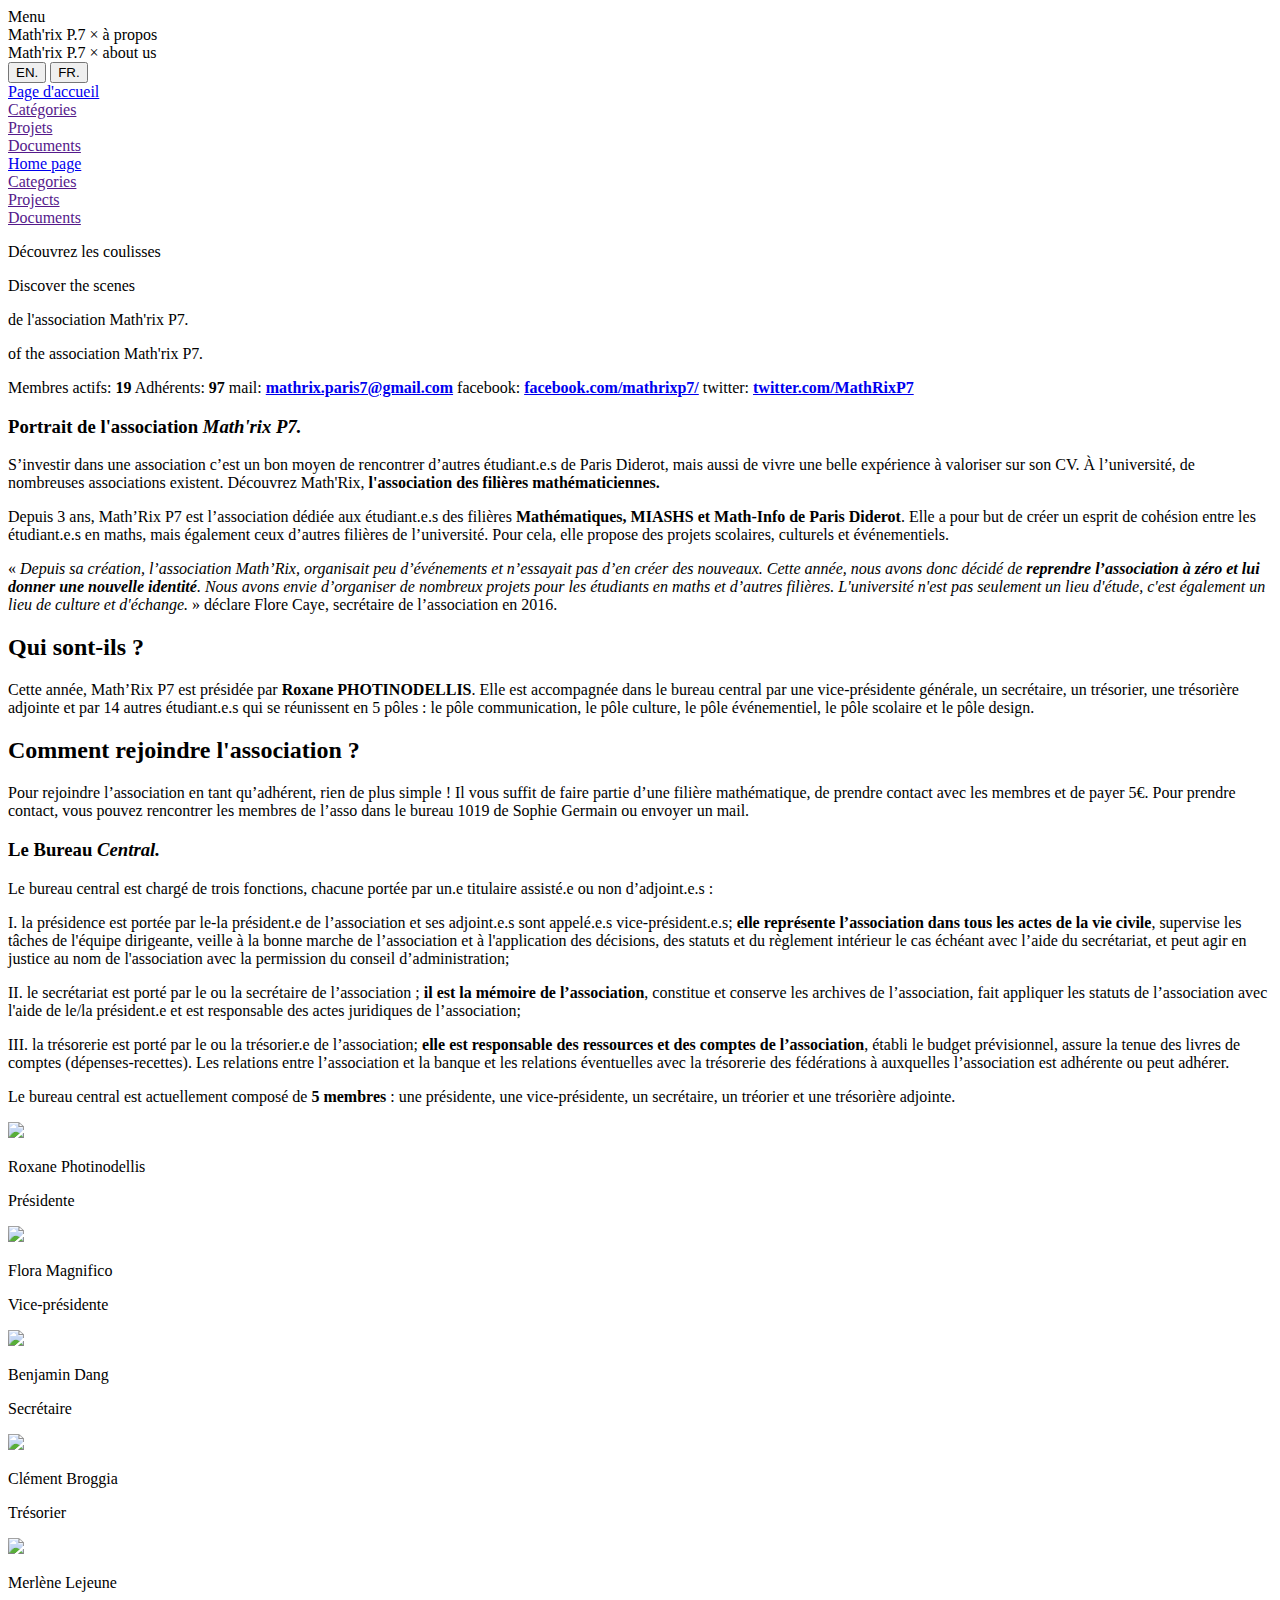
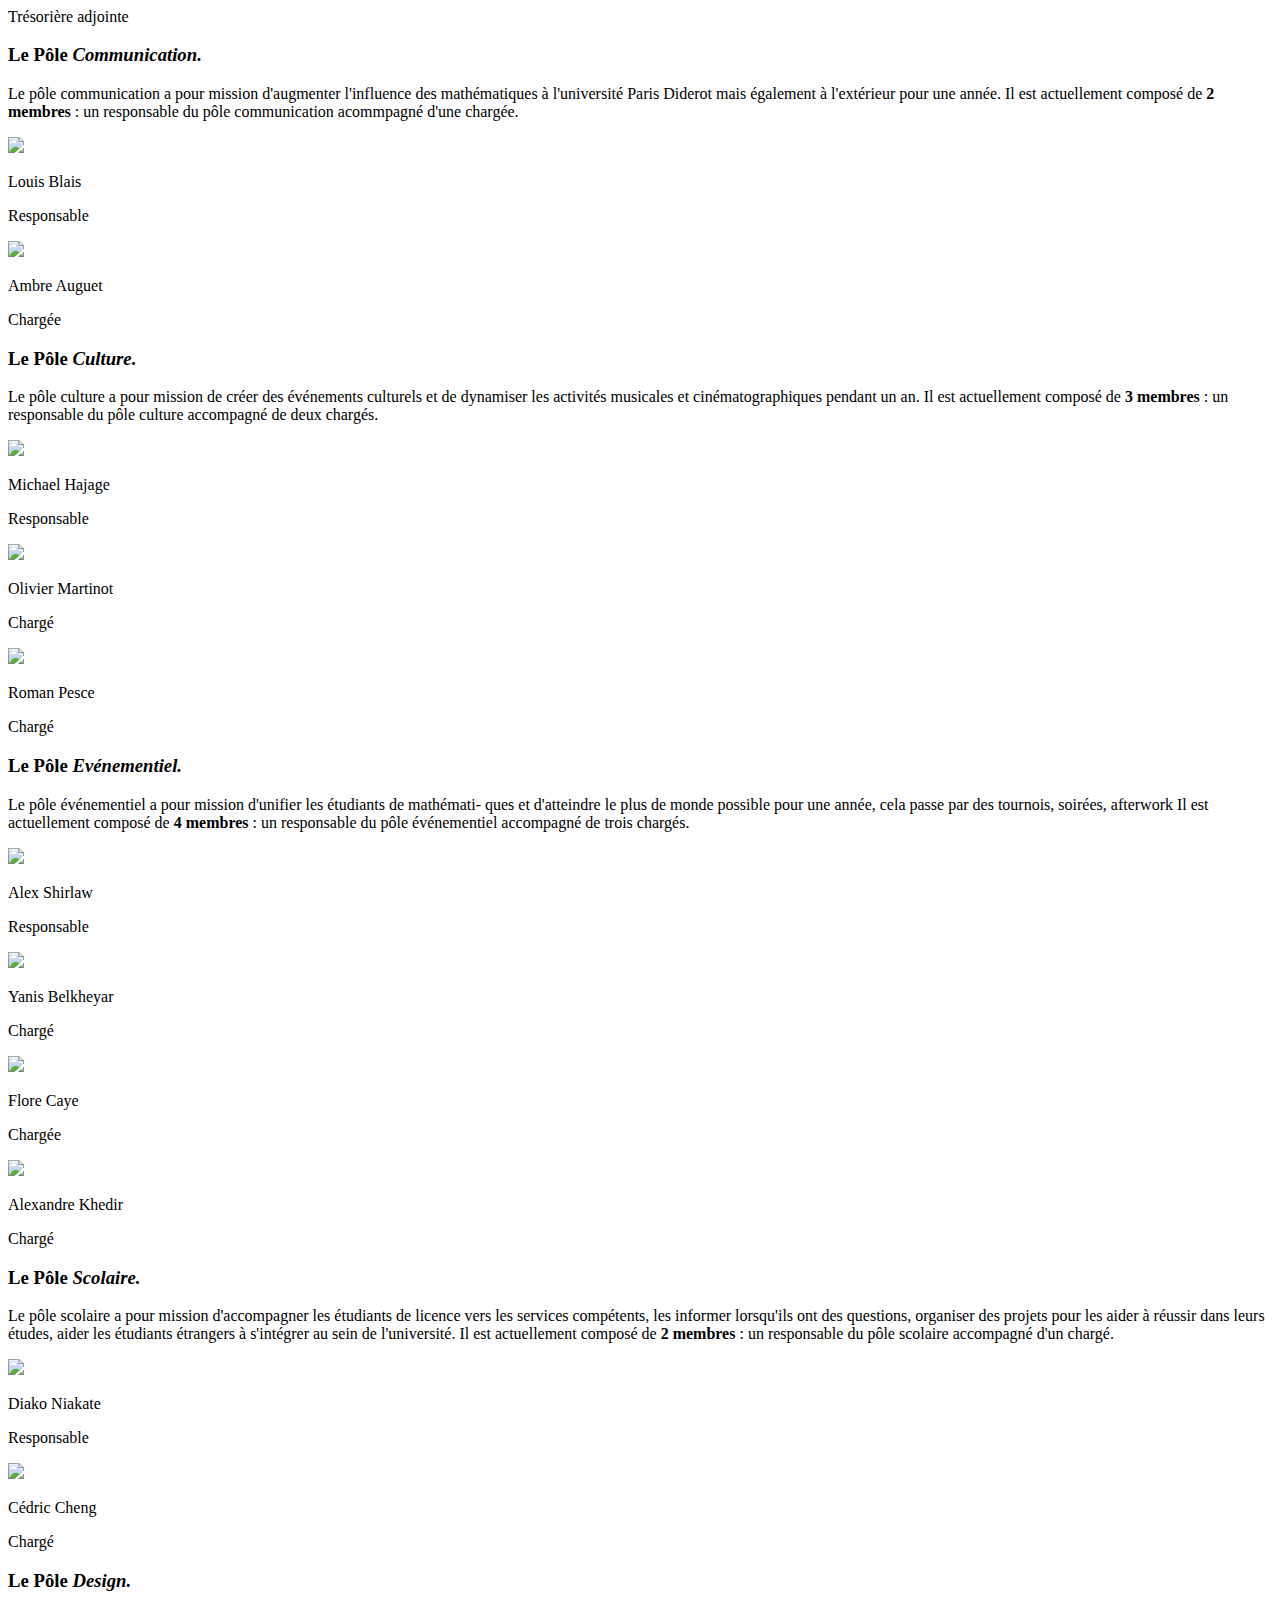
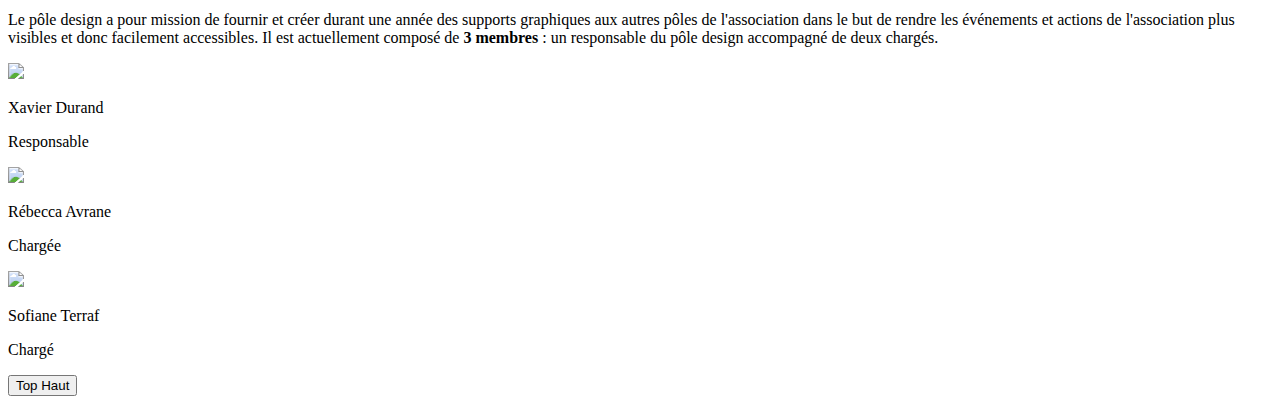
==== about.html @ 29be7612 "about" ====
<!DOCTYPE html>
<html>
	<head>
		<meta http-equiv="content-type" content="text/html; charset=UTF-8">
		<title>Math'Rix P7 -- Association étudiante des filières mathématiques de Paris Diderot</title>
		<link rel="shortcut icon" type="image/png" href="icons/favicon1.png"/>
		<link rel="stylesheet" type="text/css" href="style_about.css">
		<script type="text/javascript" src="js/jquery-2.1.1.min.js"></script>
		<script type="text/javascript">
			$(document).ready(function() {
			       	function updateClock() {
					var m = new Date();
					var dateString = ("0" + m.getHours()).slice(-2) + "`" + ("0" + m.getMinutes()).slice(-2)
					setTimeout(updateClock, 1000);
			  	}
			       	updateClock();
			      	function updateDate() {
					var days = ['dimanche','lundi','mardi','mercredi','jeudi.','vendredi','samedi'];
					var months=['janvier', 'février', 'mars', 'avril', 'mai','juin', 'juillet', 'août','septembre','octobre', 'novembre','décembre'];
					var m = new Date();
					var dateString = (days[ m.getDay() ])  + " " +  ("0" + m.getDate()).slice(-2) + " " + (months[ m.getMonth() ])   + " " + m.getFullYear()               
					document.getElementById('date').innerHTML = dateString;

					var days2 = ['sunday','monday','tuesday','wednesday','thursday','friday','saturday'];
					var months2=['january','february','march','april','may','june','july', 'august', 'september', 'october','november','december'];
					var n = new Date();
					var dateString = (days2[ n.getDay() ])  + " " +  ("0" + n.getDate()).slice(-2) + " " + (months2[ m.getMonth() ])   + " " + m.getFullYear()               
					document.getElementById('date2').innerHTML = dateString;
			   	}
			       	updateDate();
			});
			$(function() {
	  			$('#menu').hover(function() {
	    				$('#sidebar').css('margin-left', '0px');
	 			}, function() {
	    				$('#sidebar').css('margin-left', '-250px');
	  			});
			});
			$(function() {
	  			$('#sidebar').hover(function() {
	    				$('#sidebar').css('margin-left', '0px');
	 			}, function() {
	    				$('#sidebar').css('margin-left', '-250px');
	  			});
			});
			$(document).ready(function() {
				$(window).scroll(function(){
					if ($(this).scrollTop() > 100) {
						$('#top').fadeIn();
					} else {
						$('#top').fadeOut();
					}
				});
				
				$('#top').click(function(){
					$('html, body').animate({scrollTop : 0},800);
					return false;
				});
			});
			$(document).ready(function() {
				var langStored = localStorage.getItem("language");
				if(langStored=='french'){
					$('[lang="en"]').hide();
			  		$('[lang="fr"]').show();
				}
				else if(langStored=='english') {
					$('[lang="fr"]').hide();
			  		$(langStored).show();
				}
				else if(langStored==null) {
					$('[lang="en"]').hide();
			  		$('[lang="fr"]').show();					
				}
				$('#switch_fr').click(function() {
					$('[lang="fr"]').show();
					$('[lang="en"]').hide();
					var selectedLanguage='french';
					localStorage.setItem("language", selectedLanguage); 
				});
				$('#switch_en').click(function() {
					$('[lang="en"]').show();
					$('[lang="fr"]').hide();
					var selectedLanguage='english';
					localStorage.setItem("language", selectedLanguage); 
				});
			});
	             </script>
	</head>
	<body>
		<header></header>
		<div id="container">
			<div id="navbar">
				<div id="menu">Menu</div>
				<div lang="fr" id="name"> <span> Math'rix P.7 × à propos</span></div>
				<div lang="en" id="name"> <span> Math'rix P.7 × about us</span></div>
				<div id="language">
					<button class="switch" id="switch_en">EN.</button>
					<button class="switch" id="switch_fr">FR.</button>
				</div>
			</div>
			<div id="banner">
				<div id="sidebar">
					<a href="index.html"><li lang="fr">Page d'accueil</li></a>
					<a href=""><li lang="fr">Catégories</li></a>
					<a href=""><li lang="fr">Projets</li></a>
					<a href=""><li lang="fr">Documents</li></a>
					<a href="index.html"><li lang="en">Home page</li></a>
					<a href=""><li lang="en">Categories</li></a>
					<a href=""><li lang="en">Projects</li></a>
					<a href=""><li lang="en">Documents</li></a>
					
				</div>
				<div id="main">
					<div lang="fr" class="date" id="date"></div>
					<div lang="en" class="date" id="date2"></div>
					<div id="message">	
						<p lang="fr" class="maintitle">Découvrez les coulisses</p>
						<p lang="en" class="maintitle">Discover the scenes</p>
						<p lang="fr" class="subtitle">de l'association Math'rix P7<i class="dot">.</i></p>
						<p lang="en" class="subtitle">of the association Math'rix P7<i class="dot">.</i></p>
					</div>
				</div>
			</div>
			<div id="subbar">
				<span class="main_cat">Membres actifs: <strong>19</strong></span>
				<span>Adhérents: <strong>97</strong></span>
				<span>mail: <strong><a href="mailto:mathrix.paris7@gmail.com">mathrix.paris7@gmail.com</a></strong></span>
				<span>facebook: <strong><a href="https://www.facebook.com/mathrixp7/">facebook.com/mathrixp7/</a></strong></span>
				<span>twitter: <strong><a href="https://twitter.com/MathRixP7">twitter.com/MathRixP7</a></strong>
			</div>
			<div id="content">
				<div class="article">
					<div class="title">
						<h3  class="subject">Portrait de l'association <i class="italic">Math'rix P7</i><i class="dot">.</i></h3>
					</div>
					<div class="description">
						<p>S’investir dans une association c’est un bon moyen de rencontrer d’autres étudiant.e.s de Paris Diderot, mais aussi de vivre une belle expérience à valoriser sur son CV. À l’université, de nombreuses associations existent. Découvrez Math'Rix, <strong>l'association des filières mathématiciennes.</strong></p>

						<p>Depuis 3 ans, Math’Rix P7 est l’association dédiée aux étudiant.e.s des filières <strong>Mathématiques, MIASHS et Math-Info de Paris Diderot</strong>. Elle a pour but de créer un esprit de cohésion entre les étudiant.e.s en maths, mais également ceux d’autres filières de l’université. Pour cela, elle propose des projets scolaires, culturels et événementiels.</p>

						<p>« <i>Depuis sa création, l’association Math’Rix, organisait peu d’événements et n’essayait pas d’en créer des nouveaux. Cette année, nous avons donc décidé de <strong>reprendre l’association à zéro et lui donner une nouvelle identité</strong>. Nous avons envie d’organiser de nombreux projets pour les étudiants en maths et d’autres filières. L'université n'est pas seulement un lieu d'étude, c'est également un lieu de culture et d'échange. </i>» déclare Flore Caye, secrétaire de l’association en 2016.</p>

						<h2 class="sub_subject">Qui sont-ils ?</h2>

						<p>Cette année, Math’Rix P7 est présidée par <strong>Roxane PHOTINODELLIS</strong>. Elle est accompagnée dans le bureau central par une vice-présidente générale, un secrétaire, un trésorier, une trésorière adjointe et par 14 autres étudiant.e.s qui se réunissent en 5 pôles : le pôle communication, le pôle culture, le pôle événementiel, le pôle scolaire et le pôle design.</p>

						<h2 class="sub_subject">Comment rejoindre l'association ?</h2>

						<p>Pour rejoindre l’association en tant qu’adhérent, rien de plus simple ! Il vous suffit de faire partie d’une filière mathématique, de prendre contact avec les membres et de payer 5€. Pour prendre contact, vous pouvez rencontrer les membres de l’asso dans le bureau 1019 de Sophie Germain ou envoyer un mail. </p>
					</div>
				</div>
				<div class="article">
					<div class="title">
						<h3  class="subject">Le Bureau <i class="italic">Central</i><i class="dot">.</i></h3>
					</div>
					<div class="description">
						<p>Le bureau central est chargé de trois fonctions, chacune portée par un.e titulaire
						assisté.e ou non d’adjoint.e.s :</p>

						<p>I. la présidence est portée par le-la président.e de l’association et ses
						adjoint.e.s sont appelé.e.s vice-président.e.s; <strong>elle représente l’association
						dans tous les actes de la vie civile</strong>, supervise les tâches de l'équipe
						dirigeante, veille à la bonne marche de l’association et à l'application des
						décisions, des statuts et du règlement intérieur le cas échéant avec l’aide du
						secrétariat, et peut agir en justice au nom de l'association avec la permission
						du conseil d’administration;</p>

						<p>II. le secrétariat est porté par le ou la secrétaire de l’association ; <strong>il est la
						mémoire de l’association</strong>, constitue et conserve les archives de l’association,
						fait appliquer les statuts de l’association avec l'aide de le/la président.e et est
						responsable des actes juridiques de l’association;</p>

						<p>III. la trésorerie est porté par le ou la trésorier.e de l’association; <strong>elle est
						responsable des ressources et des comptes de l’association</strong>, établi le budget
						prévisionnel, assure la tenue des livres de comptes (dépenses-recettes). Les
						relations entre l’association et la banque et les relations éventuelles avec la
						trésorerie des fédérations à auxquelles l’association est adhérente ou peut
						adhérer.</p>

						<p>Le bureau central est actuellement composé de <strong>5 membres</strong> : une présidente, une vice-présidente, un secrétaire, un tréorier et une trésorière adjointe.</p>
					</div>
					<div class="members">
						<div class="profil">
							<img src="avatar/avatar_roxane.png" class="avatar"></img>
							<p class="identity">Roxane Photinodellis</p>
							<p class="post">Présidente </p>
						</div>
						<div class="profil">
							<img src="avatar/avatar_flora.png" class="avatar"></img>
							<p class="identity">Flora Magnifico</p>
							<p class="post">Vice-présidente</p>
						</div>
						<div class="profil">
							<img src="avatar/avatar_benjamin02.png" class="avatar"></img>
							<p class="identity">Benjamin Dang</p>
							<p class="post">Secrétaire</p>
						</div>
						<div class="profil">
							<img src="avatar/avatar_clement.png" class="avatar"></img>
							<p class="identity">Clément Broggia</p>
							<p class="post">Trésorier</p>
						</div>
						<div class="profil">
							<img src="avatar/avatar_merlène.png" class="avatar"></img>
							<p class="identity">Merlène Lejeune</p>
							<p class="post">Trésorière adjointe</p>
						</div>
					</div>
				</div>
				<div class="article">
					<div class="title">
						<h3  class="subject">Le Pôle <i class="italic">Communication</i><i class="dot">.</i></h3>
					</div>
					<div class="description">
						<p>Le pôle communication a pour mission d'augmenter l'influence des mathématiques à l'université Paris Diderot mais également à l'extérieur pour une
						année. Il est actuellement composé de <strong>2 membres</strong> : un responsable du pôle communication acommpagné d'une chargée.</p>
					</div>
					<div class="members">
						<div class="profil">
							<img src="avatar/avatar_association.png" class="avatar"></img>
							<p class="identity">Louis Blais</p>
							<p class="post">Responsable</p>
						</div>
						<div class="profil">
							<img src="avatar/avatar_ambre.png" class="avatar"></img>
							<p class="identity">Ambre Auguet</p>
							<p class="post">Chargée</p>
						</div>
					</div>
				</div>
				<div class="article">
					<div class="title">
						<h3  class="subject">Le Pôle <i class="italic">Culture</i><i class="dot">.</i></h3>
					</div>
					<div class="description">
						<p>Le pôle culture a pour mission de créer des événements culturels et de
						dynamiser les activités musicales et cinématographiques pendant un an. Il est actuellement composé de <strong>3 membres</strong> : un responsable du pôle culture accompagné de deux chargés.</p>
					</div>
					<div class="members">
						<div class="profil">
							<img src="avatar/avatar_michael.png" class="avatar"></img>
							<p class="identity">Michael Hajage</p>
							<p class="post">Responsable</p>
						</div>
						<div class="profil">
							<img src="avatar/avatar_association.png" class="avatar"></img>
							<p class="identity">Olivier Martinot</p>
							<p class="post">Chargé</p>
						</div>
						<div class="profil">
							<img src="avatar/avatar_roman.png" class="avatar"></img>
							<p class="identity">Roman Pesce</p>
							<p class="post">Chargé</p>
						</div>
					</div>
				</div>
				<div class="article">
					<div class="title">
						<h3  class="subject">Le Pôle <i class="italic">Evénementiel</i><i class="dot">.</i></h3>
					</div>
					<div class="description">
						<p>Le pôle événementiel a pour mission d'unifier les étudiants de mathémati-
						ques et d'atteindre le plus de monde possible pour une année, cela passe par
						des tournois, soirées, afterwork  Il est actuellement composé de <strong>4 membres</strong> : un responsable du pôle événementiel accompagné de trois chargés.</p>
					</div>
					<div class="members">
						<div class="profil">
							<img src="avatar/avatar_alex.png" class="avatar"></img>
							<p class="identity">Alex Shirlaw</p>
							<p class="post">Responsable</p>
						</div>
						<div class="profil">
							<img src="avatar/avatar_yanis.png" class="avatar"></img>
							<p class="identity">Yanis Belkheyar</p>
							<p class="post">Chargé</p>
						</div>
						<div class="profil">
							<img src="avatar/avatar_flore.png" class="avatar"></img>
							<p class="identity">Flore Caye</p>
							<p class="post">Chargée</p>
						</div>
						<div class="profil">
							<img src="avatar/avatar_alexandre.png" class="avatar"></img>
							<p class="identity">Alexandre Khedir</p>
							<p class="post">Chargé</p>
						</div>
					</div>
				</div>
				<div class="article">
					<div class="title">
						<h3  class="subject">Le Pôle <i class="italic">Scolaire</i><i class="dot">.</i></h3>
					</div>
					<div class="description">
						<p>Le pôle scolaire a pour mission d'accompagner les étudiants de licence vers
						les services compétents, les informer lorsqu'ils ont des questions, organiser
						des projets pour les aider à réussir dans leurs études, aider les étudiants
						étrangers à s'intégrer au sein de l'université. Il est actuellement composé de <strong>2 membres</strong> : un responsable du pôle scolaire accompagné d'un chargé.</p>
					</div>
					<div class="members">
						<div class="profil">
							<img src="avatar/avatar_diako.png" class="avatar"></img>
							<p class="identity">Diako Niakate</p>
							<p class="post">Responsable</p>
						</div>
						<div class="profil">
							<img src="avatar/avatar_cédric.png" class="avatar"></img>
							<p class="identity">Cédric Cheng</p>
							<p class="post">Chargé</p>
						</div>
					</div>
				</div>
				<div class="article">
					<div class="title">
						<h3  class="subject">Le Pôle <i class="italic">Design</i><i class="dot">.</i></h3>
					</div>
					<div class="description">
						<p>Le pôle design a pour mission de fournir et créer durant une année des
						supports graphiques aux autres pôles de l'association dans le but de rendre
						les événements et actions de l'association plus visibles et donc facilement
						accessibles. Il est actuellement composé de <strong>3 membres</strong> : un responsable du pôle design accompagné de deux chargés.</p>
					</div>
					<div class="members">
						<div class="profil">
							<img src="avatar/avatar_xavier.png" class="avatar"></img>
							<p class="identity">Xavier Durand</p>
							<p class="post">Responsable</p>
						</div>
						<div class="profil">
							<img src="avatar/avatar_rebecca.png" class="avatar"></img>
							<p class="identity">Rébecca Avrane</p>
							<p class="post">Chargée</p>
						</div>
						<div class="profil">
							<img src="avatar/avatar_sofiane.png" class="avatar"></img>
							<p class="identity">Sofiane Terraf</p>
							<p class="post">Chargé</p>
						</div>
					</div>
				</div>
			</div>
		</div>
		<button onclick="topFunction()" id="top" title="Go to top">
			<span lang="en">Top</span>
			<span lang="fr">Haut</span>
		</button>
		<footer></footer>
	</body>
</html>
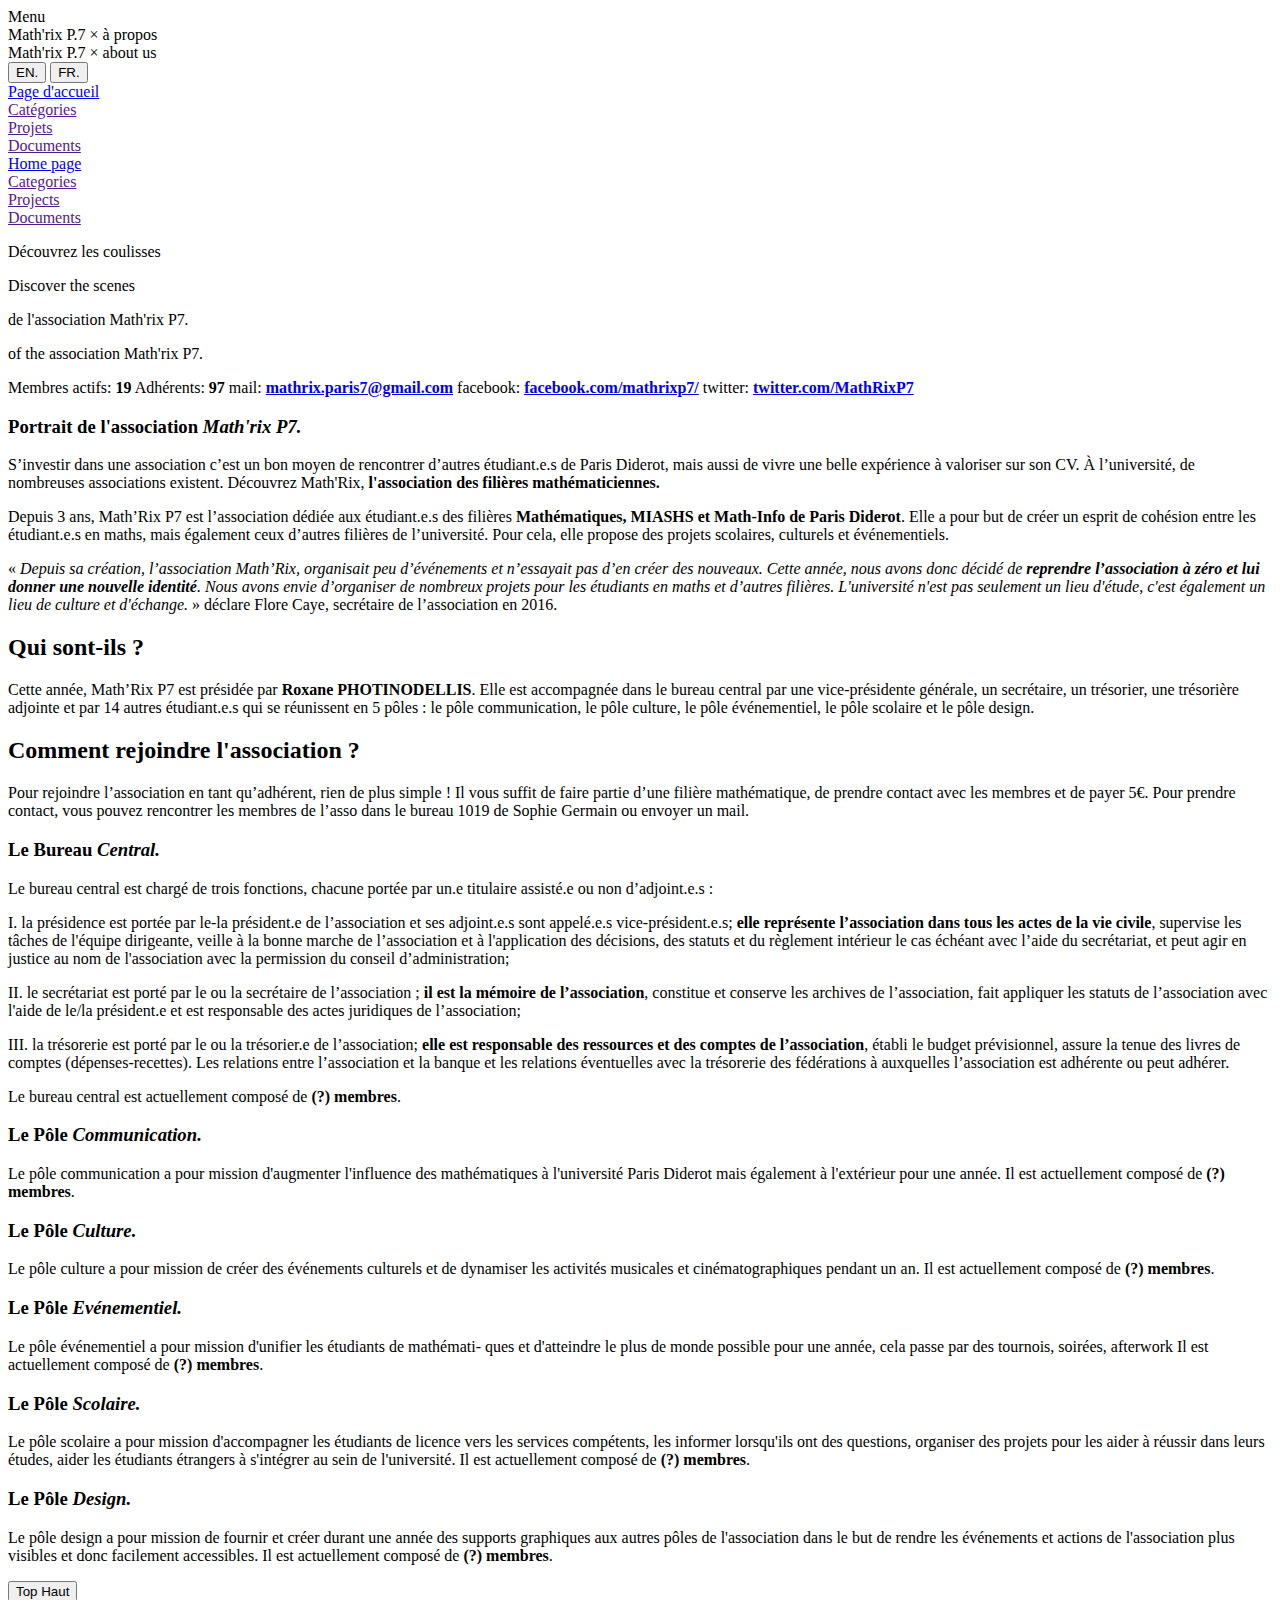
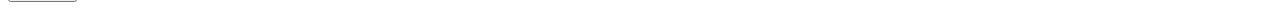
==== commit 231c734a: "Update about.html" ====
--- a/about.html
+++ b/about.html
@@ -177,34 +177,7 @@
 						trésorerie des fédérations à auxquelles l’association est adhérente ou peut
 						adhérer.</p>
 
-						<p>Le bureau central est actuellement composé de <strong>5 membres</strong> : une présidente, une vice-présidente, un secrétaire, un tréorier et une trésorière adjointe.</p>
-					</div>
-					<div class="members">
-						<div class="profil">
-							<img src="avatar/avatar_roxane.png" class="avatar"></img>
-							<p class="identity">Roxane Photinodellis</p>
-							<p class="post">Présidente </p>
-						</div>
-						<div class="profil">
-							<img src="avatar/avatar_flora.png" class="avatar"></img>
-							<p class="identity">Flora Magnifico</p>
-							<p class="post">Vice-présidente</p>
-						</div>
-						<div class="profil">
-							<img src="avatar/avatar_benjamin02.png" class="avatar"></img>
-							<p class="identity">Benjamin Dang</p>
-							<p class="post">Secrétaire</p>
-						</div>
-						<div class="profil">
-							<img src="avatar/avatar_clement.png" class="avatar"></img>
-							<p class="identity">Clément Broggia</p>
-							<p class="post">Trésorier</p>
-						</div>
-						<div class="profil">
-							<img src="avatar/avatar_merlène.png" class="avatar"></img>
-							<p class="identity">Merlène Lejeune</p>
-							<p class="post">Trésorière adjointe</p>
-						</div>
+						<p>Le bureau central est actuellement composé de <strong>(?) membres</strong>.</p>
 					</div>
 				</div>
 				<div class="article">
@@ -213,19 +186,7 @@
 					</div>
 					<div class="description">
 						<p>Le pôle communication a pour mission d'augmenter l'influence des mathématiques à l'université Paris Diderot mais également à l'extérieur pour une
-						année. Il est actuellement composé de <strong>2 membres</strong> : un responsable du pôle communication acommpagné d'une chargée.</p>
-					</div>
-					<div class="members">
-						<div class="profil">
-							<img src="avatar/avatar_association.png" class="avatar"></img>
-							<p class="identity">Louis Blais</p>
-							<p class="post">Responsable</p>
-						</div>
-						<div class="profil">
-							<img src="avatar/avatar_ambre.png" class="avatar"></img>
-							<p class="identity">Ambre Auguet</p>
-							<p class="post">Chargée</p>
-						</div>
+						année. Il est actuellement composé de <strong>(?) membres</strong>.</p>
 					</div>
 				</div>
 				<div class="article">
@@ -234,24 +195,7 @@
 					</div>
 					<div class="description">
 						<p>Le pôle culture a pour mission de créer des événements culturels et de
-						dynamiser les activités musicales et cinématographiques pendant un an. Il est actuellement composé de <strong>3 membres</strong> : un responsable du pôle culture accompagné de deux chargés.</p>
-					</div>
-					<div class="members">
-						<div class="profil">
-							<img src="avatar/avatar_michael.png" class="avatar"></img>
-							<p class="identity">Michael Hajage</p>
-							<p class="post">Responsable</p>
-						</div>
-						<div class="profil">
-							<img src="avatar/avatar_association.png" class="avatar"></img>
-							<p class="identity">Olivier Martinot</p>
-							<p class="post">Chargé</p>
-						</div>
-						<div class="profil">
-							<img src="avatar/avatar_roman.png" class="avatar"></img>
-							<p class="identity">Roman Pesce</p>
-							<p class="post">Chargé</p>
-						</div>
+						dynamiser les activités musicales et cinématographiques pendant un an. Il est actuellement composé de <strong>(?) membres</strong>.</p>
 					</div>
 				</div>
 				<div class="article">
@@ -261,29 +205,7 @@
 					<div class="description">
 						<p>Le pôle événementiel a pour mission d'unifier les étudiants de mathémati-
 						ques et d'atteindre le plus de monde possible pour une année, cela passe par
-						des tournois, soirées, afterwork  Il est actuellement composé de <strong>4 membres</strong> : un responsable du pôle événementiel accompagné de trois chargés.</p>
-					</div>
-					<div class="members">
-						<div class="profil">
-							<img src="avatar/avatar_alex.png" class="avatar"></img>
-							<p class="identity">Alex Shirlaw</p>
-							<p class="post">Responsable</p>
-						</div>
-						<div class="profil">
-							<img src="avatar/avatar_yanis.png" class="avatar"></img>
-							<p class="identity">Yanis Belkheyar</p>
-							<p class="post">Chargé</p>
-						</div>
-						<div class="profil">
-							<img src="avatar/avatar_flore.png" class="avatar"></img>
-							<p class="identity">Flore Caye</p>
-							<p class="post">Chargée</p>
-						</div>
-						<div class="profil">
-							<img src="avatar/avatar_alexandre.png" class="avatar"></img>
-							<p class="identity">Alexandre Khedir</p>
-							<p class="post">Chargé</p>
-						</div>
+						des tournois, soirées, afterwork  Il est actuellement composé de <strong>(?) membres</strong>.</p>
 					</div>
 				</div>
 				<div class="article">
@@ -294,19 +216,7 @@
 						<p>Le pôle scolaire a pour mission d'accompagner les étudiants de licence vers
 						les services compétents, les informer lorsqu'ils ont des questions, organiser
 						des projets pour les aider à réussir dans leurs études, aider les étudiants
-						étrangers à s'intégrer au sein de l'université. Il est actuellement composé de <strong>2 membres</strong> : un responsable du pôle scolaire accompagné d'un chargé.</p>
-					</div>
-					<div class="members">
-						<div class="profil">
-							<img src="avatar/avatar_diako.png" class="avatar"></img>
-							<p class="identity">Diako Niakate</p>
-							<p class="post">Responsable</p>
-						</div>
-						<div class="profil">
-							<img src="avatar/avatar_cédric.png" class="avatar"></img>
-							<p class="identity">Cédric Cheng</p>
-							<p class="post">Chargé</p>
-						</div>
+						étrangers à s'intégrer au sein de l'université. Il est actuellement composé de <strong>(?) membres</strong>.</p>
 					</div>
 				</div>
 				<div class="article">
@@ -317,24 +227,7 @@
 						<p>Le pôle design a pour mission de fournir et créer durant une année des
 						supports graphiques aux autres pôles de l'association dans le but de rendre
 						les événements et actions de l'association plus visibles et donc facilement
-						accessibles. Il est actuellement composé de <strong>3 membres</strong> : un responsable du pôle design accompagné de deux chargés.</p>
-					</div>
-					<div class="members">
-						<div class="profil">
-							<img src="avatar/avatar_xavier.png" class="avatar"></img>
-							<p class="identity">Xavier Durand</p>
-							<p class="post">Responsable</p>
-						</div>
-						<div class="profil">
-							<img src="avatar/avatar_rebecca.png" class="avatar"></img>
-							<p class="identity">Rébecca Avrane</p>
-							<p class="post">Chargée</p>
-						</div>
-						<div class="profil">
-							<img src="avatar/avatar_sofiane.png" class="avatar"></img>
-							<p class="identity">Sofiane Terraf</p>
-							<p class="post">Chargé</p>
-						</div>
+						accessibles. Il est actuellement composé de <strong>(?) membres</strong>.</p>
 					</div>
 				</div>
 			</div>
@@ -345,4 +238,4 @@
 		</button>
 		<footer></footer>
 	</body>
-</html>+</html>
